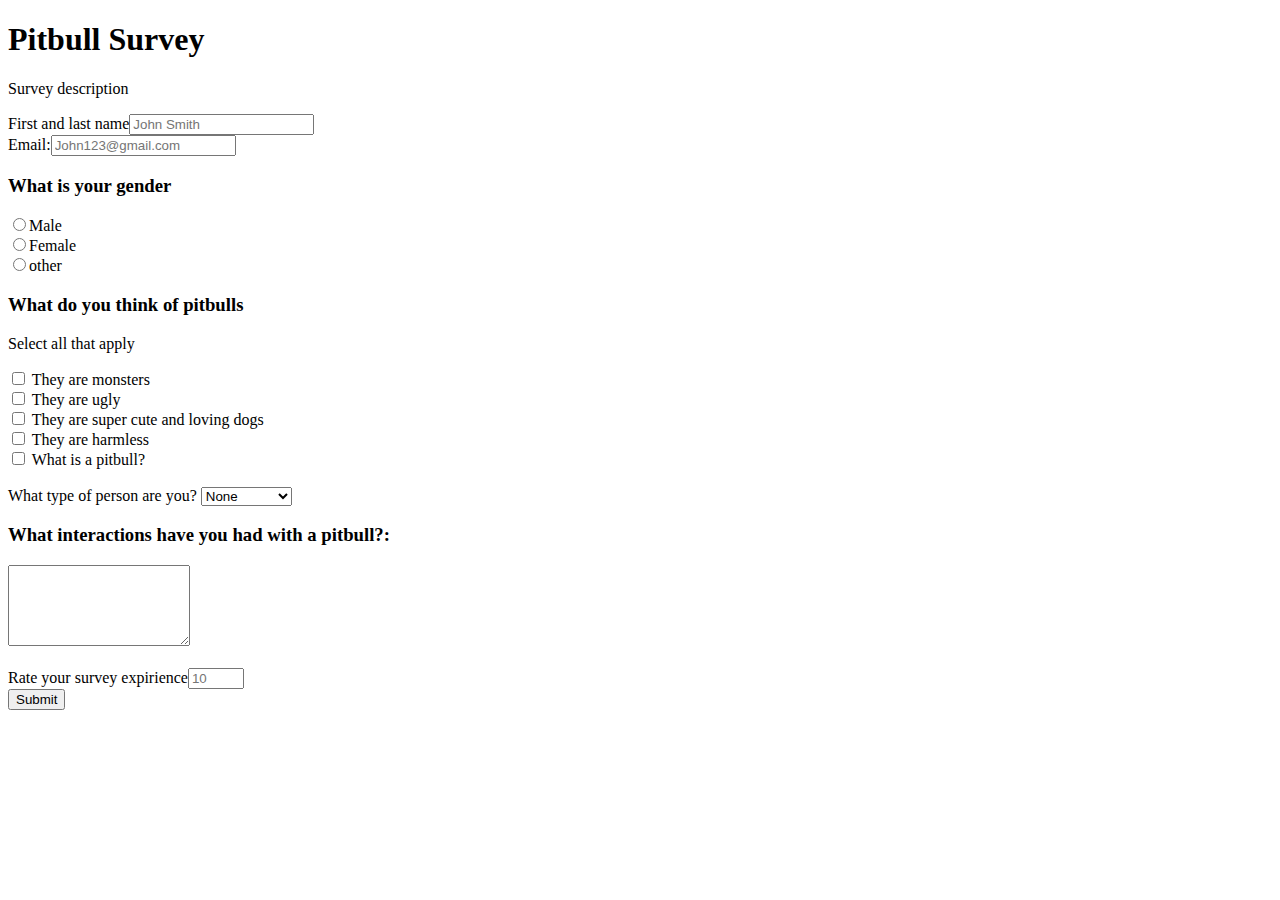
==== cst251/hwWeek1/index.html @ ef1707d4 "Create index.html" ====
<!DOCTYPE html>
<html>
  <head>
    <meta charset="utf-8">
    <meta name="viewport" content="width=device-width">
    <title>Certificate</title>
  </head>
  <body>
    
    
    <header>
      <h1 id="title"> Pitbull Survey </h1>
        <p> Survey description   </p>
    </header>


    <form id="survey-form">

      <label id="name-label">First and last name<input type="text" id="name" placeholder="John Smith" required></label>
        <br>
      <label id="email-label">Email:<input type="email" id="email" placeholder="John123@gmail.com" required></label>
        <br>
      
<h3> What is your gender</h3>
<div>
      <label><input type="radio" value="male" name="gender">Male</label>
      <br>
      <label><input type="radio" value="female" name="gender">Female</label>
      <br>
      <label><input type="radio" value="other" name="gender">other</label>
</div>   



<h3> What do you think of pitbulls</h3>
  <p>
    Select all that apply
  </p>
  <label><input type="checkbox" value="monsters"> They are monsters </label><br>

  <label><input type="checkbox" value="wrong"> They are ugly </label><br>

  <label><input type="checkbox" value="loving"> They are super cute and loving dogs </label><br>

  <label><input type="checkbox" value="harmless"> They are harmless </label><br>

  <label><input type="checkbox" value="idk"> What is a pitbull? </label>

      <br><br>
  What type of person are you?
  <select id="dropdown">
    <option> None       </option>
    <option> Dog person </option>
    <option> Cat person </option>
    <option> Sad person </option>
  </select>
      
      <br>

<h3> What interactions have you had with a pitbull?:</h3>
    <textarea name="pitbull_interactions" rows="5"> </textarea>  

      <br><br>
  
      <label id="number-label">Rate your survey expirience<input type="number" id="number" min="0" max="10" placeholder="10" required></label>
<br>
<input type="submit" id="submit" name="submit">

    </form>
  

    </body>
    </html>
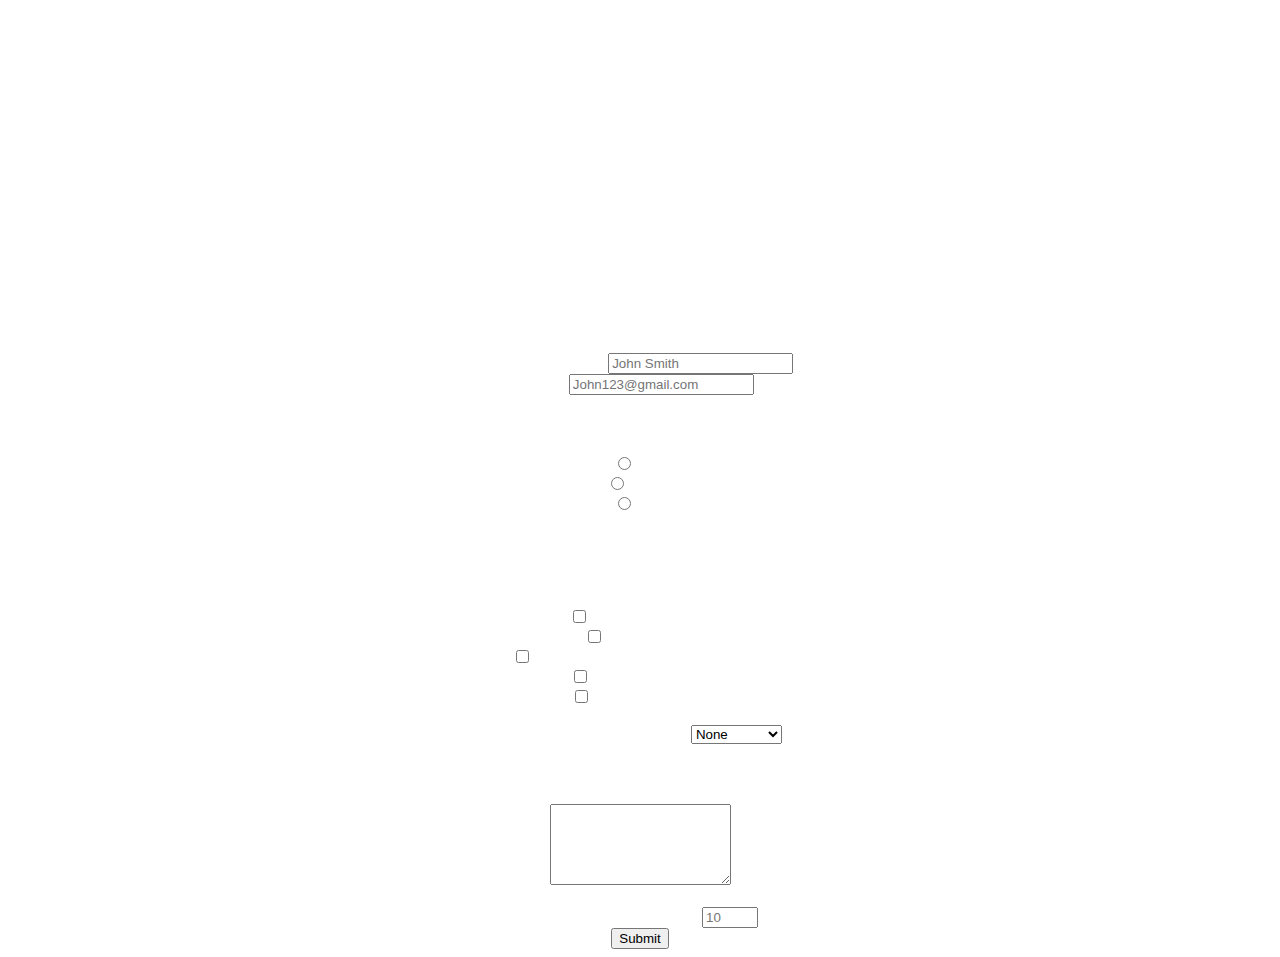
==== commit 31fab8df: "Update index.html" ====
--- a/cst251/hwWeek1/index.html
+++ b/cst251/hwWeek1/index.html
@@ -3,6 +3,7 @@
   <head>
     <meta charset="utf-8">
     <meta name="viewport" content="width=device-width">
+    <link rel="stylesheet" type="text/css" href="https://csumb-isaac-castro.github.io/cst251/hwWeek1/styles.css">
     <title>Certificate</title>
   </head>
   <body>
